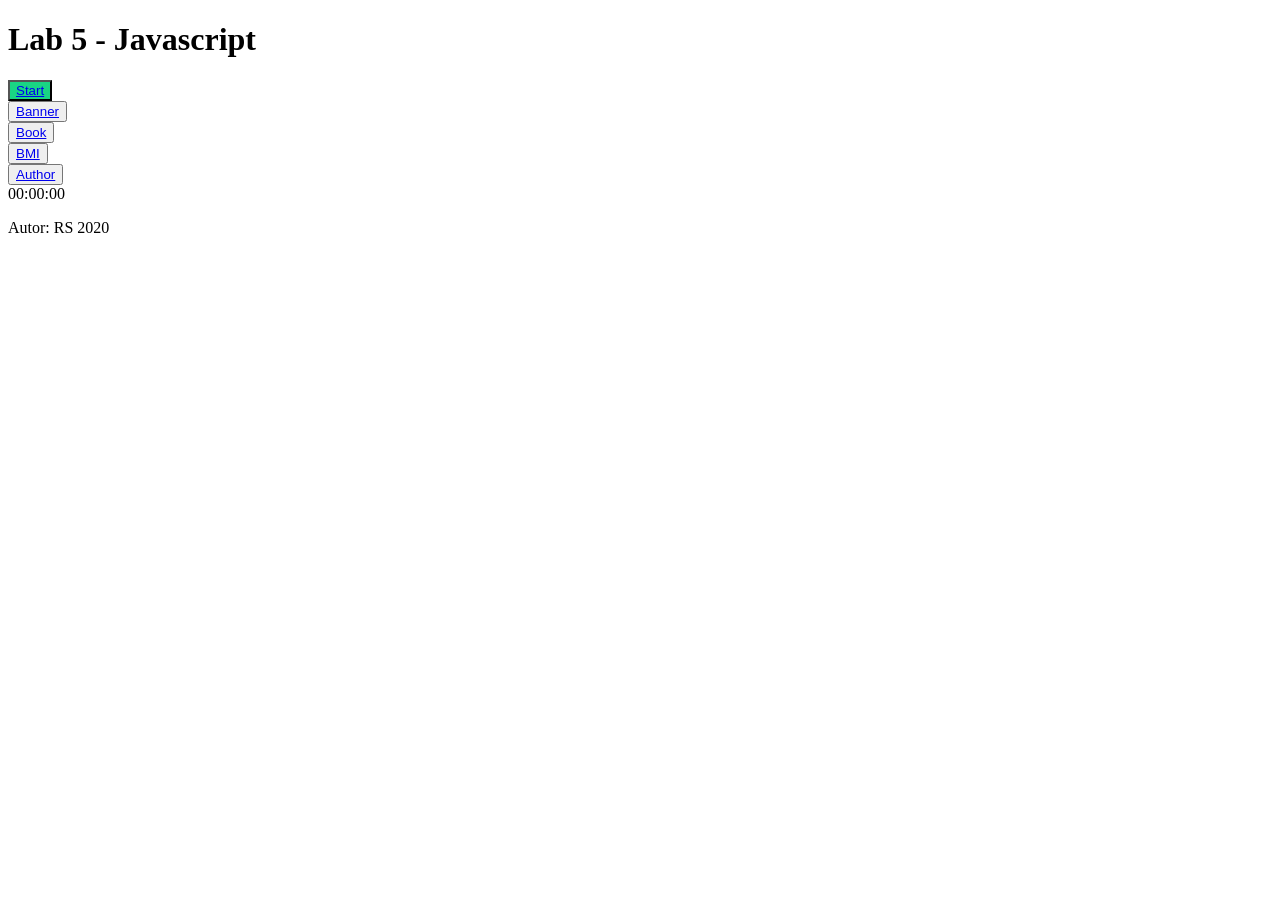
==== index.html @ 392bf1f9 "add index.html" ====
<!DOCTYPE html>
<html lang="en">
<head>
  <meta charset="UTF-8">
  <meta name="viewport" content="width=device-width, initial-scale=1.0">
  <meta name="description" content="This is a simple front page what demonstrating a menu and updateClock">
  <meta name="author" content="Md Nahid Hasan Rabbi">
  <link rel="stylesheet" href="style.css">
  <title>Document</title>
</head>
<body>
  <div class="box">
    <header>
      <div class="top">
        <h1>Lab 5 - Javascript</h1>
      </div>
    </header>

    <main>
      <section>
        <div class="menu">
      
          <div class="flexbox">
            <button style="  background-color:rgb(25,213,132) ;"
              class="start js-clock" onclick="
              updateClock();
              ">
              <a href="./index.html">Start</a>
            </button>
          </div>
        
        
          <div  class="flexbox">
            <button class="chess "><a href="./Banner.html">Banner</a></button>
          </div>
          <div class="flexbox">
            <button class="formula "><a href="./book.html">Book</a></button>
        
          </div>
          
          <div  class="flexbox"> 
            <button class="column "><a href="./bmi.html">BMI</a></button>
          </div>
         
          <div class="flexbox" >
            <button class="author "><a href="./author.html">Author</a></button>
          </div>
        </div>  
      </section>

      <section>
        
        <div class="container">
          <div class="clock">00:00:00</div>
         
        </div>
      </section>
    </main>
    
    <footer>
      <div class="foot">
        <p class="pad">Autor: RS 2020</p>
      </div>
    </footer>
    
  </div>
  <script src="index.js"></script>
</body>
</html>
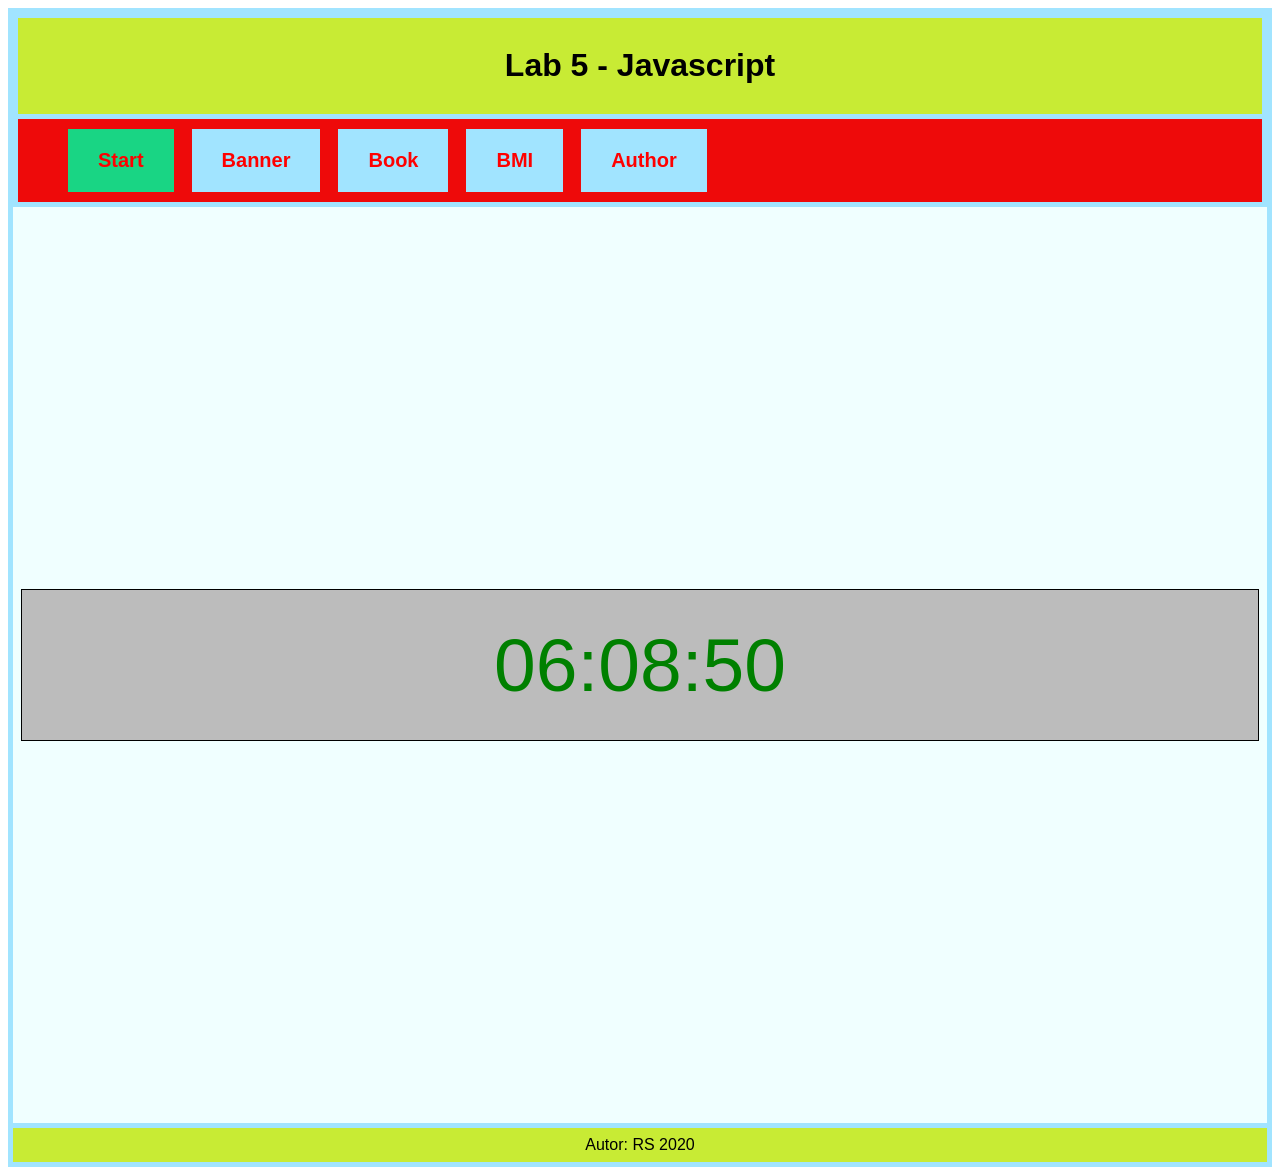
==== commit c7708bde: "file name case -sensitive error fixed" ====
--- a/index.html
+++ b/index.html
@@ -31,7 +31,7 @@
         
         
           <div  class="flexbox">
-            <button class="chess "><a href="./Banner.html">Banner</a></button>
+            <button class="chess "><a href="./banner.html">Banner</a></button>
           </div>
           <div class="flexbox">
             <button class="formula "><a href="./book.html">Book</a></button>
@@ -66,4 +66,5 @@
   </div>
   <script src="index.js"></script>
 </body>
-</html>+
+</html>
--- a/style.css
+++ b/style.css
@@ -0,0 +1,100 @@
+body{
+  font-family: Arial, Helvetica, sans-serif;
+}
+.box{
+  
+  
+  background-color:rgb(161, 228, 255);
+  padding:5px;
+  
+ }
+ .top{
+  background-color:rgb(200, 235, 52);
+  padding: 8px;
+  margin:5px;
+  text-align: center;
+ }
+ .menu{
+  display:flex;
+  flex-wrap: wrap;
+  background-color: rgb(238, 10, 10);
+  padding:10px;
+  padding-left: 40px;
+  margin: 5px;
+  gap: 8px;
+ }
+ button{
+  margin-left: 10px;
+ }
+ 
+
+ .start,.chess,.formula,.column,.author{
+    
+  background-color:rgb(161, 228, 255);
+  border: none;
+  padding: 20px 30px 20px 30px;
+  cursor: pointer;
+  font-size:20px;
+ 
+  font-weight: bold;
+  font-family: Arial;
+ }
+
+ 
+ a:link,a:visited{
+  text-decoration: none;
+  color: red;
+  
+  
+ }
+ 
+
+ .start:hover,.chess:hover,.formula:hover,.column:hover,.author:hover{
+  background-color: rgb(232, 232, 11);
+ }
+ 
+ 
+
+  
+ 
+   
+    
+
+  .container{
+    display: flex;
+    justify-content: center;
+    align-items: center;
+    height:100vh;
+    background-color: azure;
+    border-width: 1px;
+    padding: 8px;
+  }
+  .clock{
+    display: flex;
+    flex: 1;
+    width: 100vw;
+    justify-content: center;
+    align-items: center;
+    height: 150px;
+    background-color:rgb(188, 188, 188); 
+    color: green;
+    font-size: 75px;
+    border:1px solid black;
+  }
+
+  .pad{
+    margin:0;
+  }
+
+  .foot{
+    background-color:rgb(200, 235, 52);
+    padding: 8px;
+    text-align: center;
+    margin-top: 5px;
+    
+  }
+
+  
+  
+  
+  
